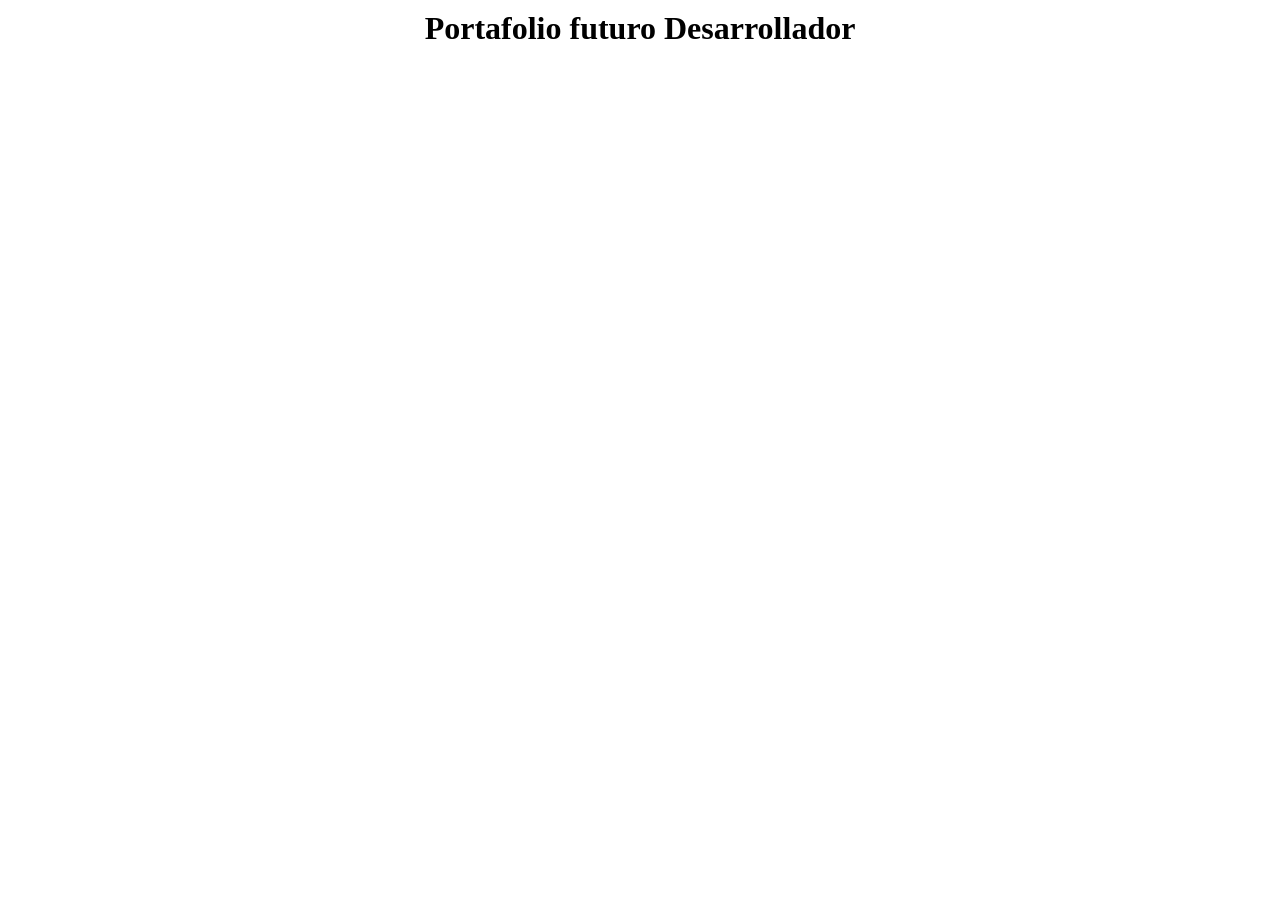
==== HTML/index.html @ 3742680f "Primer_esquema" ====
<!DOCTYPE html>
<html lang="en">
<head>
  <meta charset="UTF-8">
  <meta name="viewport" content="width=device-width, initial-scale=1.0">
  <title>Mi Portafolio</title>
  <link rel="stylesheet" href="/CSS/style.css">
</head>
<body>
  <header>
    <div class="contenedor-header">
      <h1>Portafolio futuro Desarrollador </h1>
    </div>
  </header>
  <main>

  </main>
  <footer>

  </footer>
</body>
</html>
---- CSS/style.css ----
* {
    margin: 0;
    padding: 0;
    box-sizing: border-box;
}
h1 {
    text-align: center;
    margin: 10px;
}
.img {
    width: 100%;
    height: 100%;
    object-fit: cover;
}
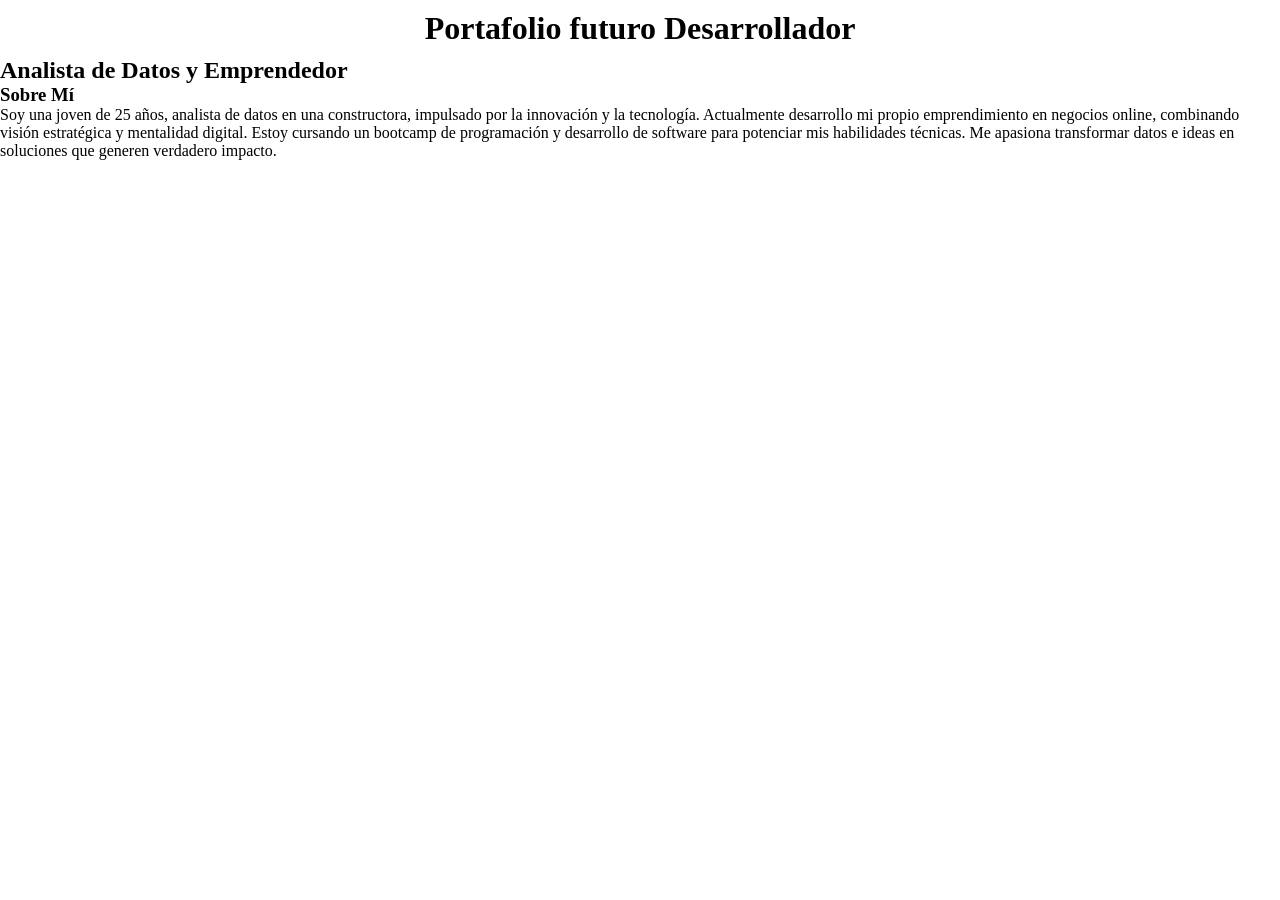
==== commit 7ed97a4c: "ingresoDe_Datos" ====
--- a/HTML/index.html
+++ b/HTML/index.html
@@ -10,10 +10,14 @@
   <header>
     <div class="contenedor-header">
       <h1>Portafolio futuro Desarrollador </h1>
+      <h2>Analista de Datos y Emprendedor</h2>
     </div>
   </header>
   <main>
-
+    <section class="sobre-mi">
+            <h3>Sobre Mí</h3>
+            <p>Soy una joven de 25 años, analista de datos en una constructora, impulsado por la innovación y la tecnología. Actualmente desarrollo mi propio emprendimiento en negocios online, combinando visión estratégica y mentalidad digital. Estoy cursando un bootcamp de programación y desarrollo de software para potenciar mis habilidades técnicas. Me apasiona transformar datos e ideas en soluciones que generen verdadero impacto.</p>
+        </section>
   </main>
   <footer>
 
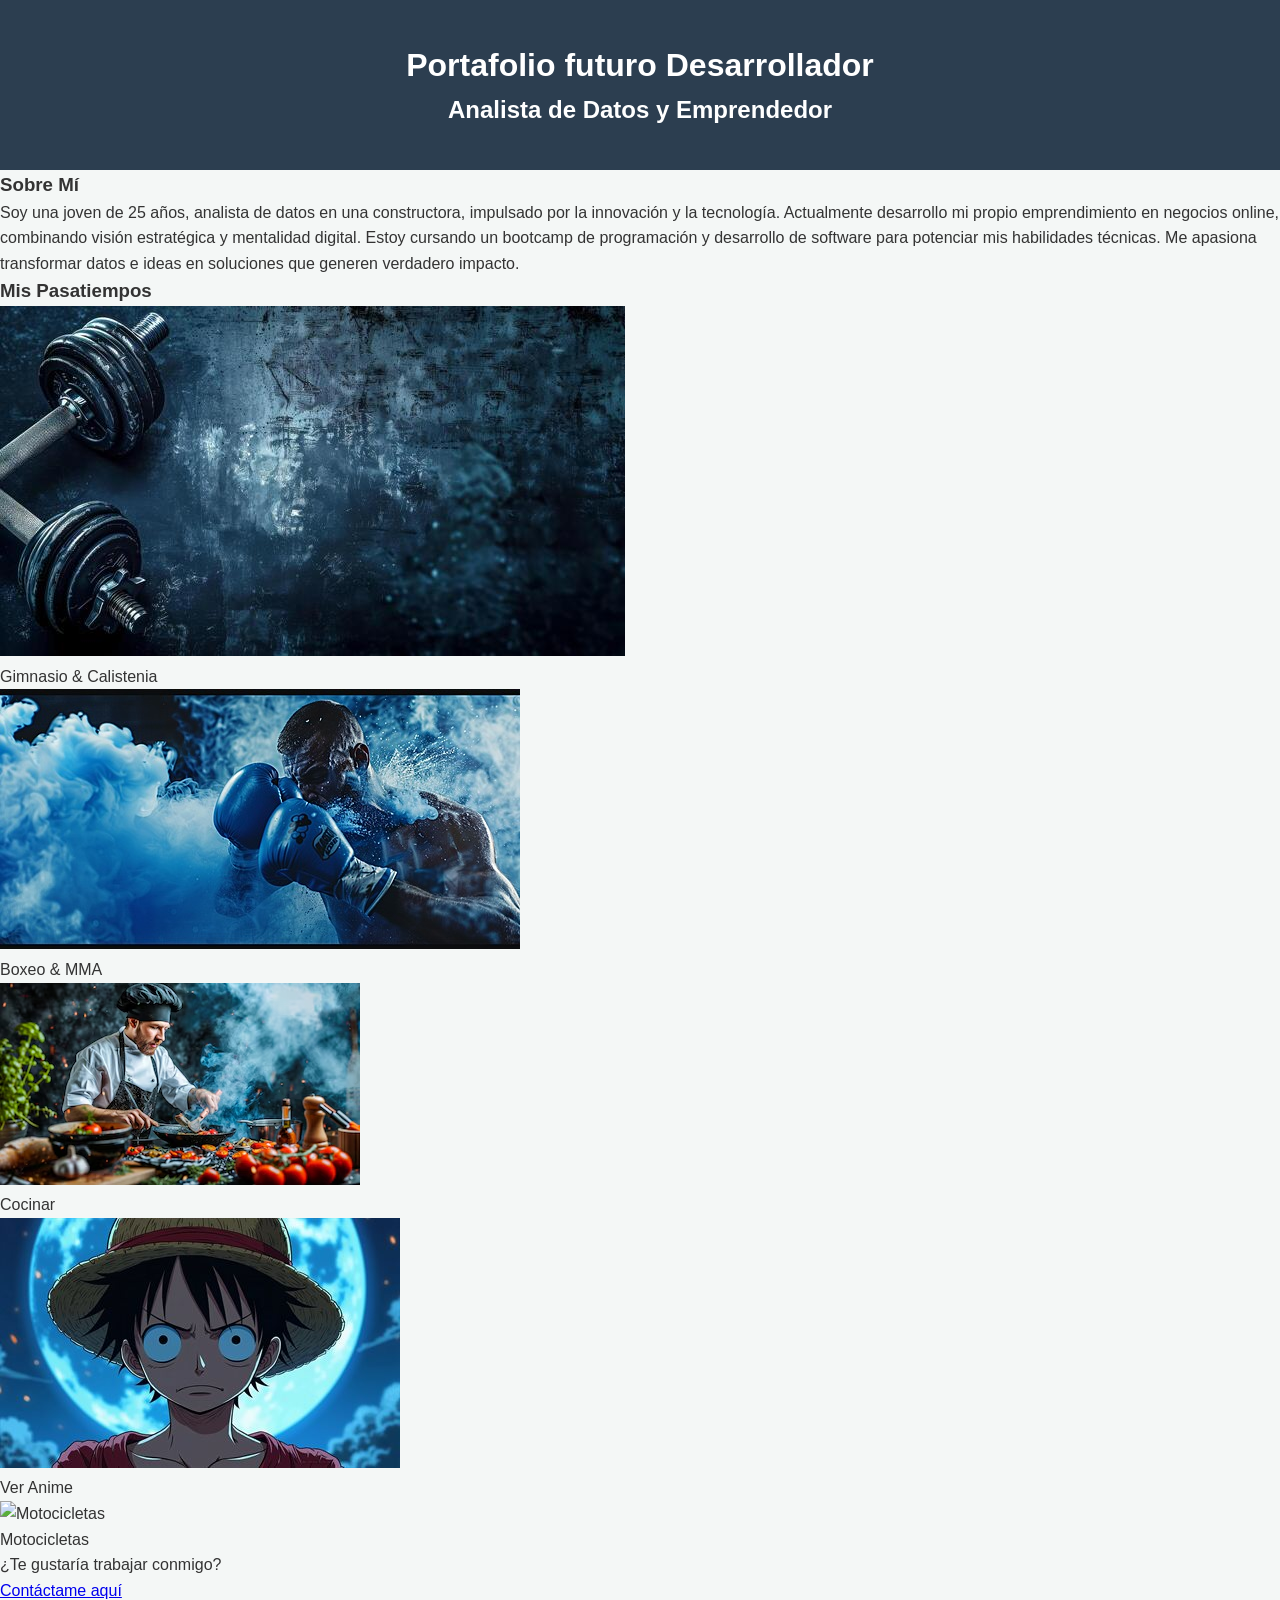
==== commit 2264da89: "IngresoDeImagenes" ====
--- a/HTML/index.html
+++ b/HTML/index.html
@@ -1,26 +1,61 @@
-<!DOCTYPE html>
+<!doctype html>
 <html lang="en">
-<head>
-  <meta charset="UTF-8">
-  <meta name="viewport" content="width=device-width, initial-scale=1.0">
-  <title>Mi Portafolio</title>
-  <link rel="stylesheet" href="/CSS/style.css">
-</head>
-<body>
-  <header>
-    <div class="contenedor-header">
-      <h1>Portafolio futuro Desarrollador </h1>
-      <h2>Analista de Datos y Emprendedor</h2>
-    </div>
-  </header>
-  <main>
-    <section class="sobre-mi">
-            <h3>Sobre Mí</h3>
-            <p>Soy una joven de 25 años, analista de datos en una constructora, impulsado por la innovación y la tecnología. Actualmente desarrollo mi propio emprendimiento en negocios online, combinando visión estratégica y mentalidad digital. Estoy cursando un bootcamp de programación y desarrollo de software para potenciar mis habilidades técnicas. Me apasiona transformar datos e ideas en soluciones que generen verdadero impacto.</p>
-        </section>
-  </main>
-  <footer>
+  <head>
+    <meta charset="UTF-8" />
+    <meta name="viewport" content="width=device-width, initial-scale=1.0" />
+    <title>Mi Portafolio</title>
+    <link rel="stylesheet" href="/CSS/style.css" />
+  </head>
+  <body>
+    <header>
+      <div class="contenedor-header">
+        <h1>Portafolio futuro Desarrollador</h1>
+        <h2>Analista de Datos y Emprendedor</h2>
+      </div>
+    </header>
+    <main>
+      <section class="sobre-mi">
+        <h3>Sobre Mí</h3>
+        <p>
+          Soy una joven de 25 años, analista de datos en una constructora,
+          impulsado por la innovación y la tecnología. Actualmente desarrollo mi
+          propio emprendimiento en negocios online, combinando visión
+          estratégica y mentalidad digital. Estoy cursando un bootcamp de
+          programación y desarrollo de software para potenciar mis habilidades
+          técnicas. Me apasiona transformar datos e ideas en soluciones que
+          generen verdadero impacto.
+        </p>
+      </section>
 
-  </footer>
-</body>
-</html>+      <section class="hobbies">
+        <h3>Mis Pasatiempos</h3>
+        <div class="galeria-hobbies">
+          <div class="tarjeta-hobby">
+            <img src="/imagenes/gym.jpg" alt="Gimnasio" />
+            <div class="texto-hobby">Gimnasio & Calistenia</div>
+          </div>
+          <div class="tarjeta-hobby">
+            <img src="/imagenes/Boxeo.jpg" alt="Boxeo y MMA" />
+            <div class="texto-hobby">Boxeo & MMA</div>
+          </div>
+          <div class="tarjeta-hobby">
+            <img src="/imagenes/cocina.jpg" alt="Cocinar" />
+            <div class="texto-hobby">Cocinar</div>
+          </div>
+          <div class="tarjeta-hobby">
+            <img src="/imagenes/anime.jpg" alt="Ver Anime" />
+            <div class="texto-hobby">Ver Anime</div>
+          </div>
+          <div class="tarjeta-hobby">
+            <img src="/imagenes/moto.jpg" alt="Motocicletas" />
+            <div class="texto-hobby">Motocicletas</div>
+          </div>
+        </div>
+      </section>
+    </main>
+    <footer>
+        <p>¿Te gustaría trabajar conmigo?</p>
+        <a href="contacto.html" class="boton-contacto">Contáctame aquí</a>
+    </footer>
+  </body>
+</html>
--- a/CSS/style.css
+++ b/CSS/style.css
@@ -2,13 +2,20 @@
     margin: 0;
     padding: 0;
     box-sizing: border-box;
+    font-family: 'Segoe UI', Roboto, Helvetica, Arial, sans-serif; /*fuente moderna, profesional y sin adornos*/
 }
-h1 {
-    text-align: center;
-    margin: 10px;
+
+body {
+    background-color: #f4f7f6;
+    color: #333333;
+    line-height: 1.6; /*Un Interlineado legible*/
 }
-.img {
-    width: 100%;
-    height: 100%;
-    object-fit: cover;
-}+
+header {
+    background-color: #2c3e50;
+    color: #ffffff;
+    padding: 40px 20px;
+    text-align: center; /*Un encabezado que contraste*/
+}
+
+
